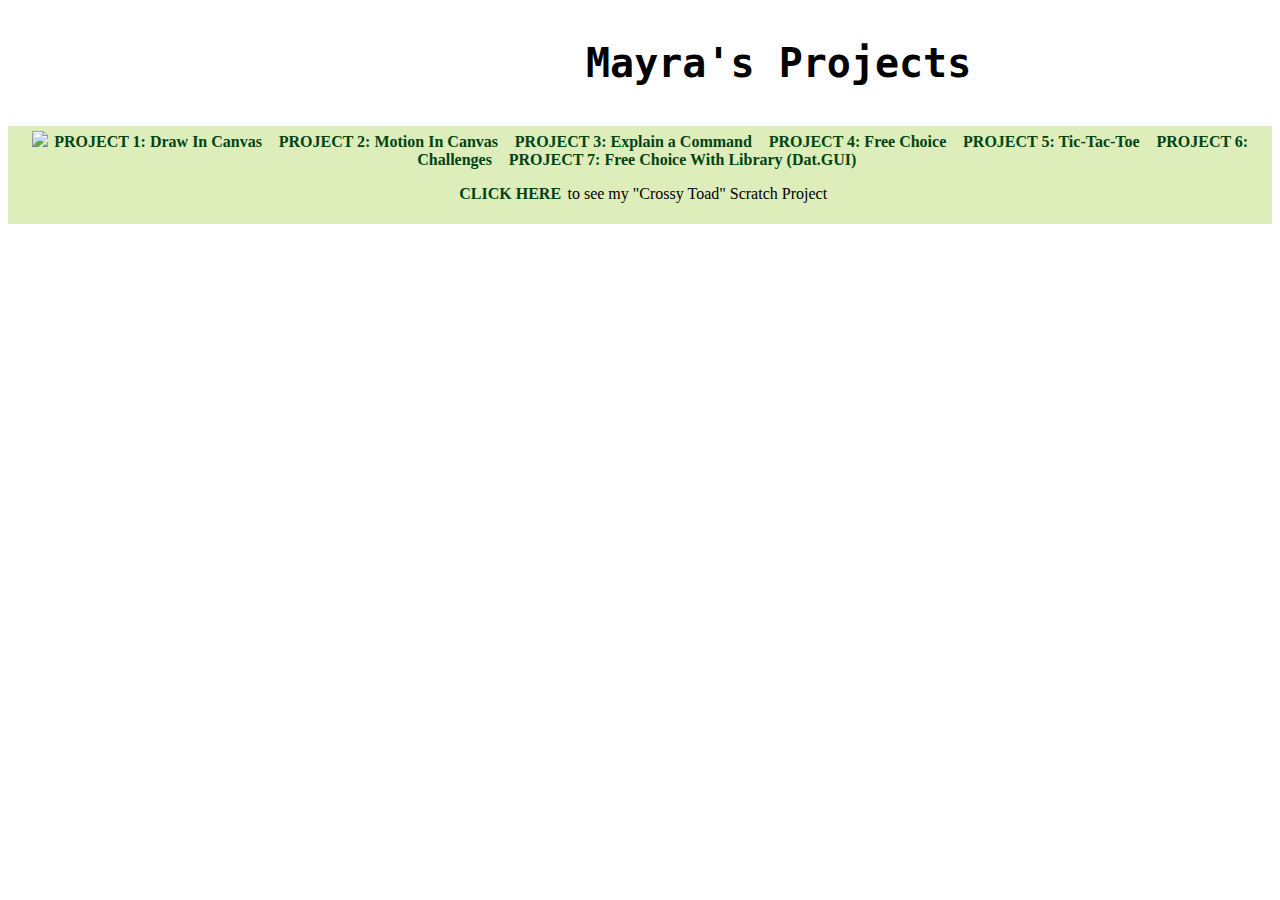
==== index.html @ 3effa859 "Update index.html" ====
<!DOCTYPE html>
<html >
  <head>
    <meta charset="UTF-8">
    <title>All My Projects </title>
    
    
    
    
        <link rel="stylesheet" href="css/style.css">

    
    
    
  </head>

  <body>

    <h2 class="offscreen">W3C Web Resources</h2> 
<h1><pre>                        Mayra's Projects</pre></h1>
<div id="hmenu"> 
<ul> 
  <img src = "http://www.quarrylane.org/uploaded/Summer/images/ScratchBlogLogo.jpg" width = 1410
  <li><a href="http://codepen.io/mayrao/full/XXazXy/">PROJECT 1: Draw In Canvas</a></li> 
  <li><a href="http://codepen.io/mayrao/full/wMpgav/">PROJECT 2: Motion In Canvas</a></li> 
  <li><a href="http://codepen.io/mayrao/full/BjrLrQ/">PROJECT 3: Explain a Command</a></li> 
  <li><a href="http://codepen.io/mayrao/full/gPzQyZ/">PROJECT 4: Free Choice</a></li> 
  <li><a href="http://codepen.io/mayrao/full/Raryvw/">PROJECT 5: Tic-Tac-Toe</a></li>
  <li><a href="http://codepen.io/mayrao/pen/qZNvBW">PROJECT 6: Challenges</a></li> 
  <li><a href="http://codepen.io/mayrao/full/WwZvoZ/"> PROJECT 7: Free Choice With Library (Dat.GUI)</a></li>  
  <p><a href="/crossytoad/crossytoad.html">CLICK HERE</a>to see my "Crossy Toad" Scratch Project</p>
</ul>   
</div>
    
    
    
    
    
  </body>
</html>
---- css/style.css ----
body {
    background-image:
    url(https://images1.pixlis.com/background-image-stripes-and-lines-seamless-tileable-goldenrod-wild-watermelon-232t2k.png)
    }
h1 {
  font-size: 40px;
}
.offscreen { 
  position: absolute; 
  top: -30em; 
  left: -300em; 
} 

div#hmenu { 
   margin: 0; 
   padding: .3em 0 .3em 0; 
   background: #ddeebb; 
   width: 100%; 
   text-align: center; 
} 

div#hmenu ul { 
   list-style: none; 
   margin: 0; 
   padding: 0; 
} 

div#hmenu ul li { 
   margin: 0; 
   padding: 0; 
   display: inline; 
} 

div#hmenu ul a:link{ 
   margin: 0; 
   padding: .3em .4em .3em .4em; 
   text-decoration: none; 
   font-weight: bold; 
   font-size: medium; 
   color: #004415; 
} 

div#hmenu ul a:visited{ 
   margin: 0; 
   padding: .3em .4em .3em .4em; 
   text-decoration: none; 
   font-weight: bold; 
   font-size: medium; 
   color: #227755; 
} 

div#hmenu ul a:active{ 
   margin: 0; 
   padding: .3em .4em .3em .4em; 
   text-decoration: none; 
   font-weight: bold; 
   font-size: medium; 
   color: #227755; 
} 

div#hmenu ul a:hover{ 
   margin: 0; 
   padding: .3em .4em .3em .4em; 
   text-decoration: none; 
   font-weight: bold; 
   font-size: medium; 
   color: #f6f0cc; 
   background-color: #227755; 
}
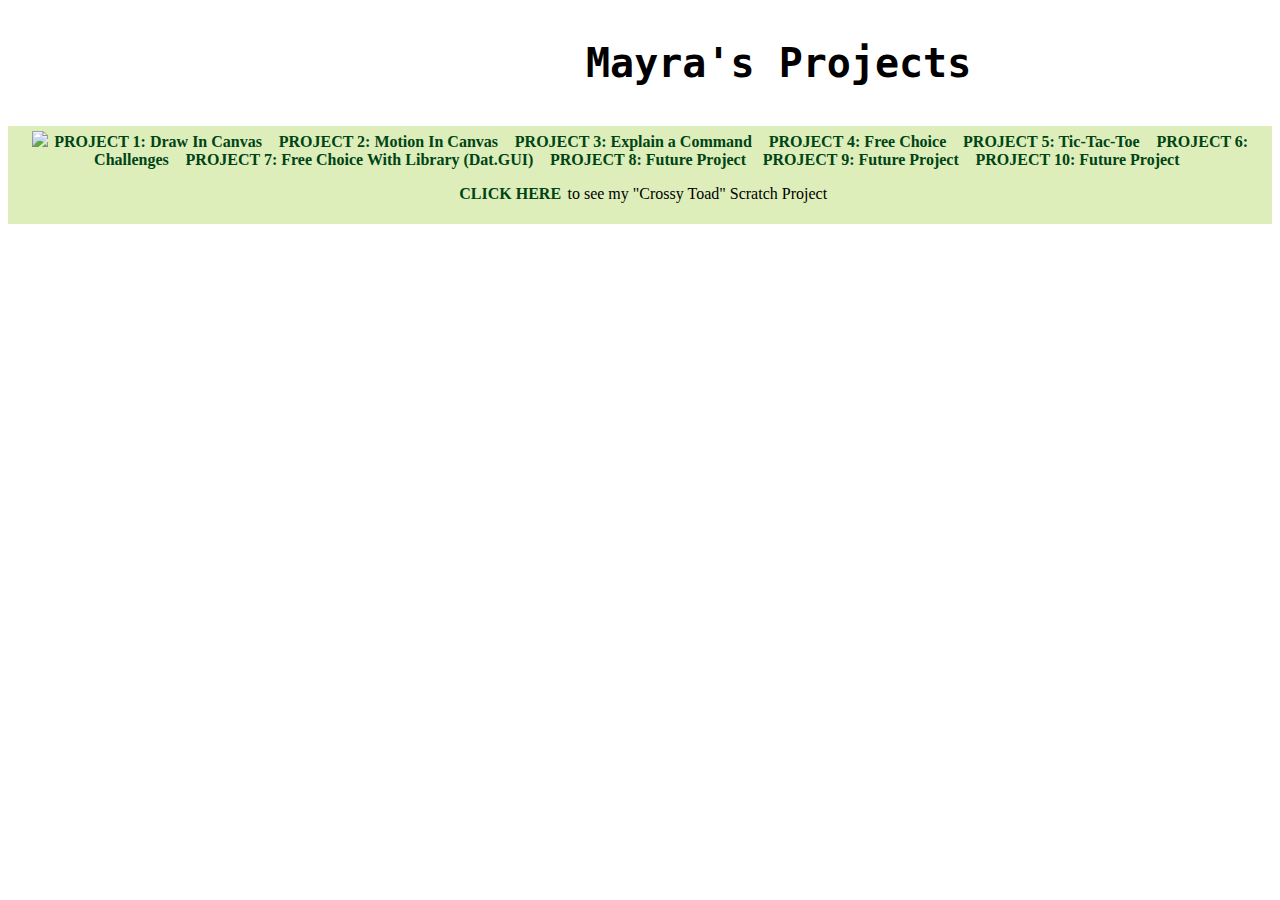
==== commit 5cd2d6ea: "Update index.html" ====
--- a/index.html
+++ b/index.html
@@ -28,6 +28,9 @@
   <li><a href="http://codepen.io/mayrao/full/Raryvw/">PROJECT 5: Tic-Tac-Toe</a></li>
   <li><a href="http://codepen.io/mayrao/pen/qZNvBW">PROJECT 6: Challenges</a></li> 
   <li><a href="http://codepen.io/mayrao/full/WwZvoZ/"> PROJECT 7: Free Choice With Library (Dat.GUI)</a></li>  
+  <li><a href="http://codepen.io/mayrao/pen/qZNvBW">PROJECT 8: Future Project</a></li> 
+  <li><a href="http://codepen.io/mayrao/pen/qZNvBW">PROJECT 9: Future Project</a></li> 
+  <li><a href="http://codepen.io/mayrao/pen/qZNvBW">PROJECT 10: Future Project</a></li> 
   <p><a href="/crossytoad/crossytoad.html">CLICK HERE</a>to see my "Crossy Toad" Scratch Project</p>
 </ul>   
 </div>
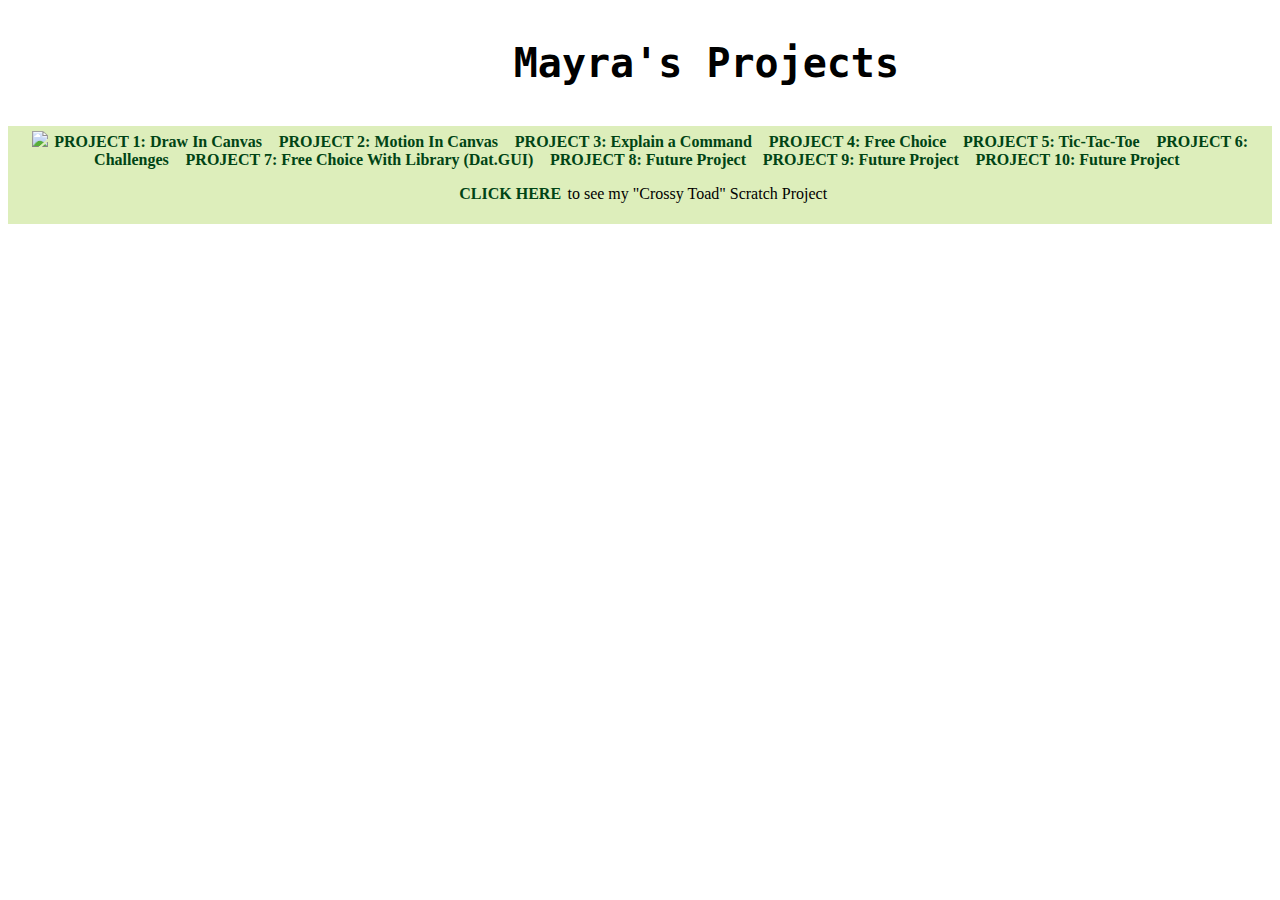
==== commit a2eae077: "Update index.html" ====
--- a/index.html
+++ b/index.html
@@ -17,7 +17,7 @@
   <body>
 
     <h2 class="offscreen">W3C Web Resources</h2> 
-<h1><pre>                        Mayra's Projects</pre></h1>
+<h1><pre>                     Mayra's Projects</pre></h1>
 <div id="hmenu"> 
 <ul> 
   <img src = "http://www.quarrylane.org/uploaded/Summer/images/ScratchBlogLogo.jpg" width = 1410
@@ -28,9 +28,9 @@
   <li><a href="http://codepen.io/mayrao/full/Raryvw/">PROJECT 5: Tic-Tac-Toe</a></li>
   <li><a href="http://codepen.io/mayrao/pen/qZNvBW">PROJECT 6: Challenges</a></li> 
   <li><a href="http://codepen.io/mayrao/full/WwZvoZ/"> PROJECT 7: Free Choice With Library (Dat.GUI)</a></li>  
-  <li><a href="http://codepen.io/mayrao/pen/qZNvBW">PROJECT 8: Future Project</a></li> 
-  <li><a href="http://codepen.io/mayrao/pen/qZNvBW">PROJECT 9: Future Project</a></li> 
-  <li><a href="http://codepen.io/mayrao/pen/qZNvBW">PROJECT 10: Future Project</a></li> 
+  <li><a href="http://codepen.io/mayrao/full/jqYXPd/">PROJECT 8: Future Project</a></li> 
+  <li><a href="http://codepen.io/mayrao/full/jqYXPd/">PROJECT 9: Future Project</a></li> 
+  <li><a href="http://codepen.io/mayrao/full/jqYXPd/">PROJECT 10: Future Project</a></li> 
   <p><a href="/crossytoad/crossytoad.html">CLICK HERE</a>to see my "Crossy Toad" Scratch Project</p>
 </ul>   
 </div>
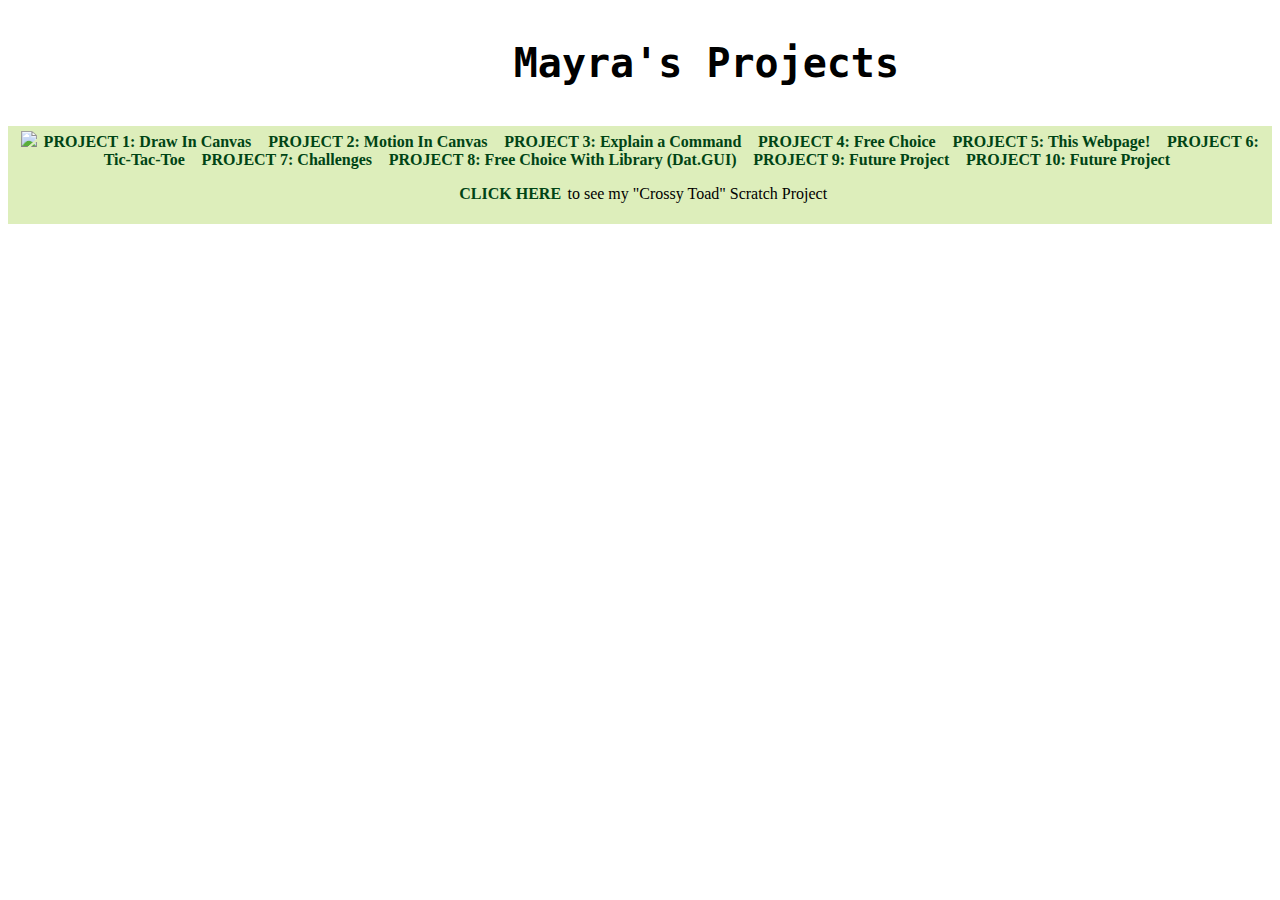
==== commit 5379bea6: "Update index.html" ====
--- a/index.html
+++ b/index.html
@@ -25,10 +25,10 @@
   <li><a href="http://codepen.io/mayrao/full/wMpgav/">PROJECT 2: Motion In Canvas</a></li> 
   <li><a href="http://codepen.io/mayrao/full/BjrLrQ/">PROJECT 3: Explain a Command</a></li> 
   <li><a href="http://codepen.io/mayrao/full/gPzQyZ/">PROJECT 4: Free Choice</a></li> 
-  <li><a href="http://codepen.io/mayrao/full/Raryvw/">PROJECT 5: Tic-Tac-Toe</a></li>
-  <li><a href="http://codepen.io/mayrao/pen/qZNvBW">PROJECT 6: Challenges</a></li> 
-  <li><a href="http://codepen.io/mayrao/full/WwZvoZ/"> PROJECT 7: Free Choice With Library (Dat.GUI)</a></li>  
-  <li><a href="http://codepen.io/mayrao/full/jqYXPd/">PROJECT 8: Future Project</a></li> 
+   <li><a href= "http://mayraornelas.github.io/">PROJECT 5: This Webpage!</a></li> 
+  <li><a href="http://codepen.io/mayrao/full/Raryvw/">PROJECT 6: Tic-Tac-Toe</a></li>
+  <li><a href="http://codepen.io/mayrao/pen/qZNvBW">PROJECT 7: Challenges</a></li> 
+  <li><a href="http://codepen.io/mayrao/full/WwZvoZ/"> PROJECT 8: Free Choice With Library (Dat.GUI)</a></li>  
   <li><a href="http://codepen.io/mayrao/full/jqYXPd/">PROJECT 9: Future Project</a></li> 
   <li><a href="http://codepen.io/mayrao/full/jqYXPd/">PROJECT 10: Future Project</a></li> 
   <p><a href="/crossytoad/crossytoad.html">CLICK HERE</a>to see my "Crossy Toad" Scratch Project</p>
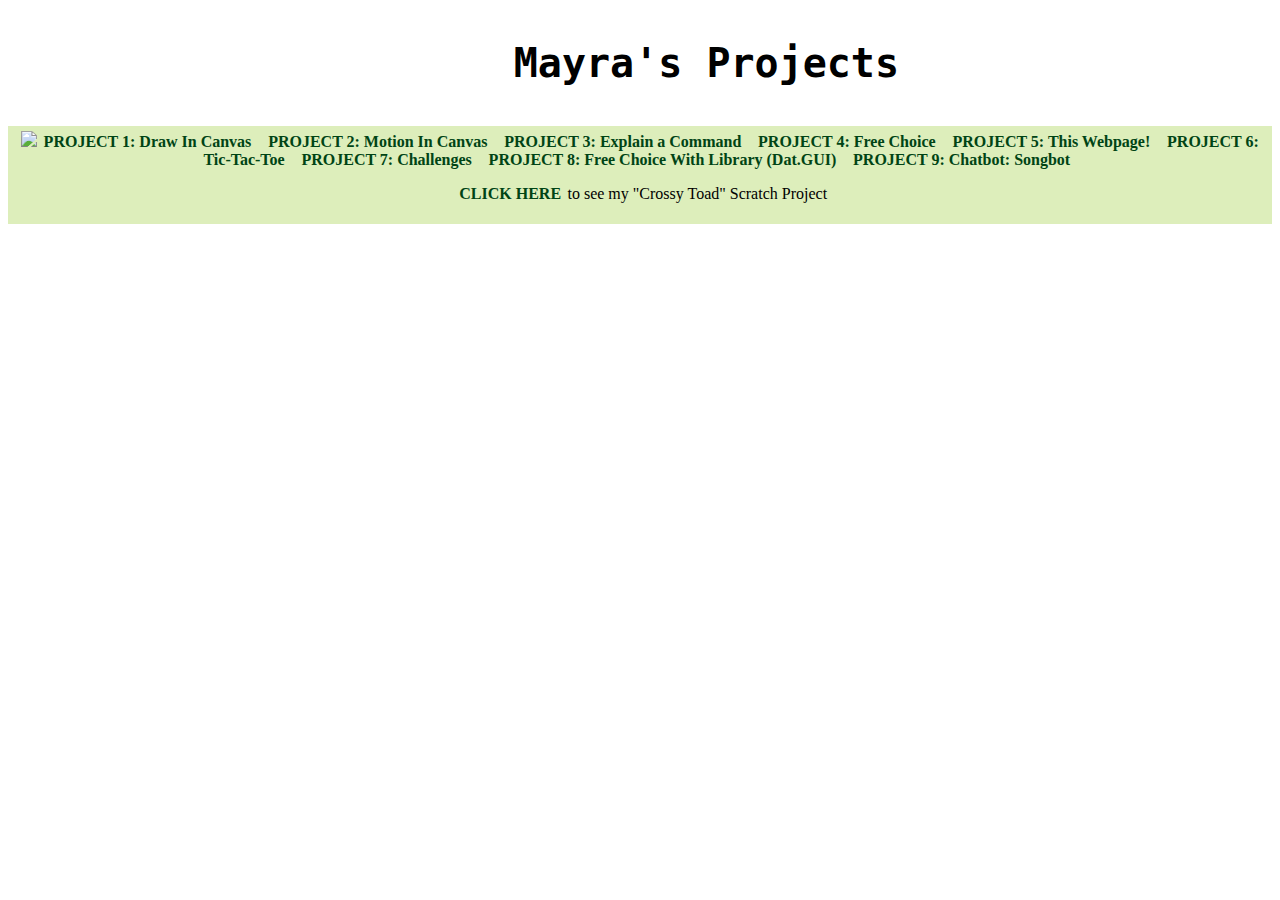
==== commit 7f8127c2: "Update index.html" ====
--- a/index.html
+++ b/index.html
@@ -25,12 +25,11 @@
   <li><a href="http://codepen.io/mayrao/full/wMpgav/">PROJECT 2: Motion In Canvas</a></li> 
   <li><a href="http://codepen.io/mayrao/full/BjrLrQ/">PROJECT 3: Explain a Command</a></li> 
   <li><a href="http://codepen.io/mayrao/full/gPzQyZ/">PROJECT 4: Free Choice</a></li> 
-   <li><a href= "http://mayraornelas.github.io/">PROJECT 5: This Webpage!</a></li> 
+   <li><a href= "http://codepen.io/mayrao/pen/aNVZxB?editors=1010">PROJECT 5: This Webpage!</a></li> 
   <li><a href="http://codepen.io/mayrao/full/Raryvw/">PROJECT 6: Tic-Tac-Toe</a></li>
   <li><a href="http://codepen.io/mayrao/pen/qZNvBW">PROJECT 7: Challenges</a></li> 
   <li><a href="http://codepen.io/mayrao/full/WwZvoZ/"> PROJECT 8: Free Choice With Library (Dat.GUI)</a></li>  
-  <li><a href="http://codepen.io/mayrao/full/jqYXPd/">PROJECT 9: Future Project</a></li> 
-  <li><a href="http://codepen.io/mayrao/full/jqYXPd/">PROJECT 10: Future Project</a></li> 
+  <li><a href="http://codepen.io/mayrao/pen/EKJaRa">PROJECT 9: Chatbot: Songbot</a></li> 
   <p><a href="/crossytoad/crossytoad.html">CLICK HERE</a>to see my "Crossy Toad" Scratch Project</p>
 </ul>   
 </div>
